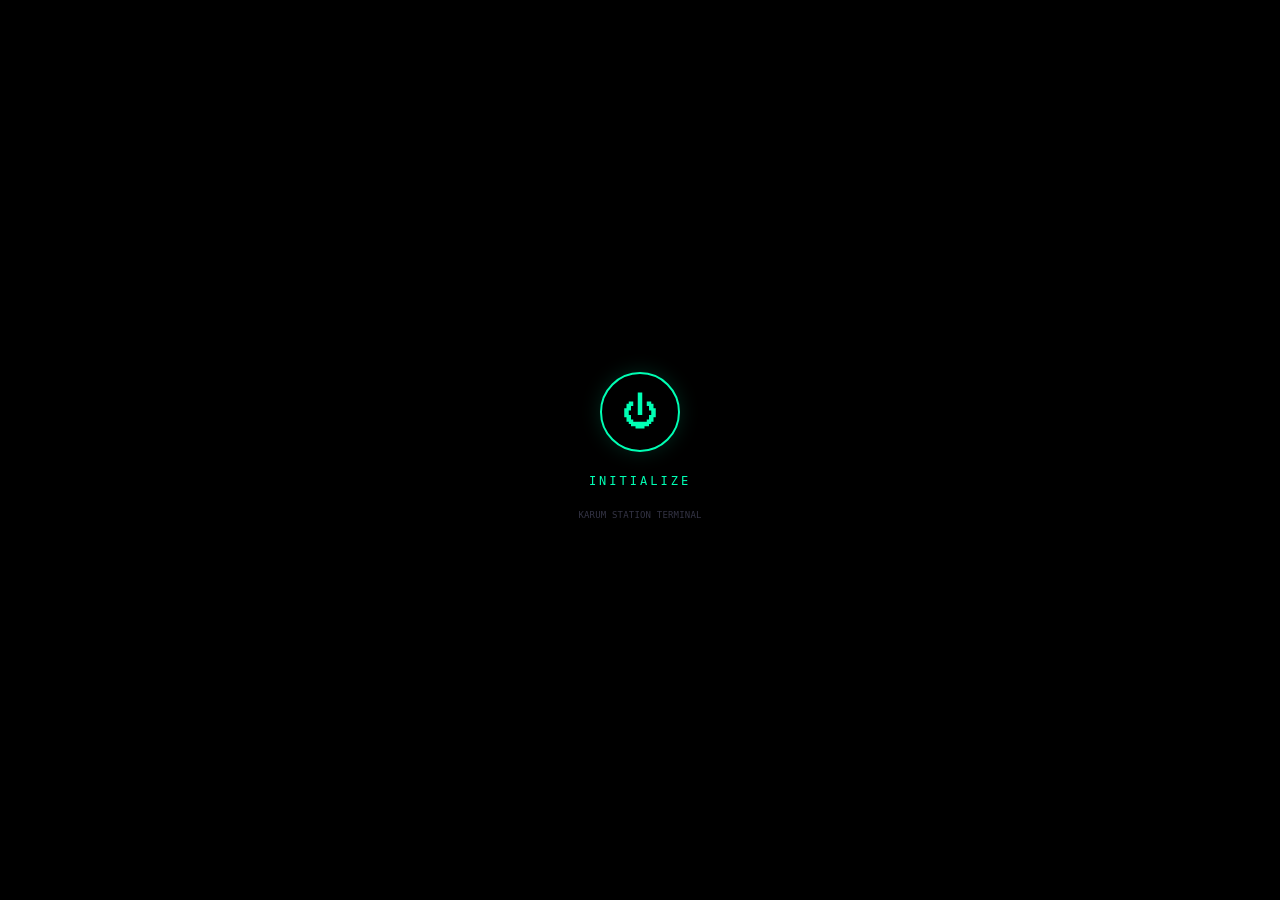
==== index.html @ bf7820f0 "Updates" ====
<!doctype html>
<html lang="en">
  <head>
    <meta charset="UTF-8" />
    <link rel="icon" type="image/svg+xml" href="/favicon.svg" />
    <meta name="viewport" content="width=device-width, initial-scale=1.0, viewport-fit=cover" />
    <title>Vite + React + TS</title>
    <link rel="manifest" href="/manifest.json">
    <meta name="theme-color" content="#00ffb4"> 
    <script type="module" crossorigin src="/assets/index-COHazBrl.js"></script>
    <link rel="stylesheet" crossorigin href="/assets/index-C_YmY61V.css">
  </head>
  <body>
    <div id="root"></div>
    <script>if('serviceWorker' in navigator) navigator.serviceWorker.register('/sw.js');</script>
  </body>
</html>
---- assets/index-C_YmY61V.css ----
:root{--text:#6b6375;--text-h:#08060d;--bg:#fff;--border:#e5e4e7;--code-bg:#f4f3ec;--accent:#aa3bff;--accent-bg:#aa3bff1a;--accent-border:#aa3bff80;--social-bg:#f4f3ec80;--shadow:#0000001a 0 10px 15px -3px, #0000000d 0 4px 6px -2px;--sans:system-ui, "Segoe UI", Roboto, sans-serif;--heading:system-ui, "Segoe UI", Roboto, sans-serif;--mono:ui-monospace, Consolas, monospace;font:18px/145% var(--sans);letter-spacing:.18px;--lightningcss-light:initial;--lightningcss-dark: ;color-scheme:light dark;color:var(--text);background:var(--bg);font-synthesis:none;text-rendering:optimizelegibility;-webkit-font-smoothing:antialiased;-moz-osx-font-smoothing:grayscale}@media (prefers-color-scheme:dark){:root{--lightningcss-light: ;--lightningcss-dark:initial}}@media (width<=1024px){:root{font-size:16px}}@media (prefers-color-scheme:dark){:root{--text:#9ca3af;--text-h:#f3f4f6;--bg:#16171d;--border:#2e303a;--code-bg:#1f2028;--accent:#c084fc;--accent-bg:#c084fc26;--accent-border:#c084fc80;--social-bg:#2f303a80;--shadow:#0006 0 10px 15px -3px, #00000040 0 4px 6px -2px}#social .button-icon{filter:invert()brightness(2)}}#root{text-align:center;border-inline:1px solid var(--border);box-sizing:border-box;flex-direction:column;width:1126px;max-width:100%;min-height:100svh;margin:0 auto;display:flex}body{background:#090b0f;margin:0}h1,h2{font-family:var(--heading);color:var(--text-h);font-weight:500}h1{letter-spacing:-1.68px;margin:32px 0;font-size:56px}@media (width<=1024px){h1{margin:20px 0;font-size:36px}}h2{letter-spacing:-.24px;margin:0 0 8px;font-size:24px;line-height:118%}@media (width<=1024px){h2{font-size:20px}}p{margin:0}code,.counter{font-family:var(--mono);color:var(--text-h);border-radius:4px;display:inline-flex}code{background:var(--code-bg);padding:4px 8px;font-size:15px;line-height:135%}
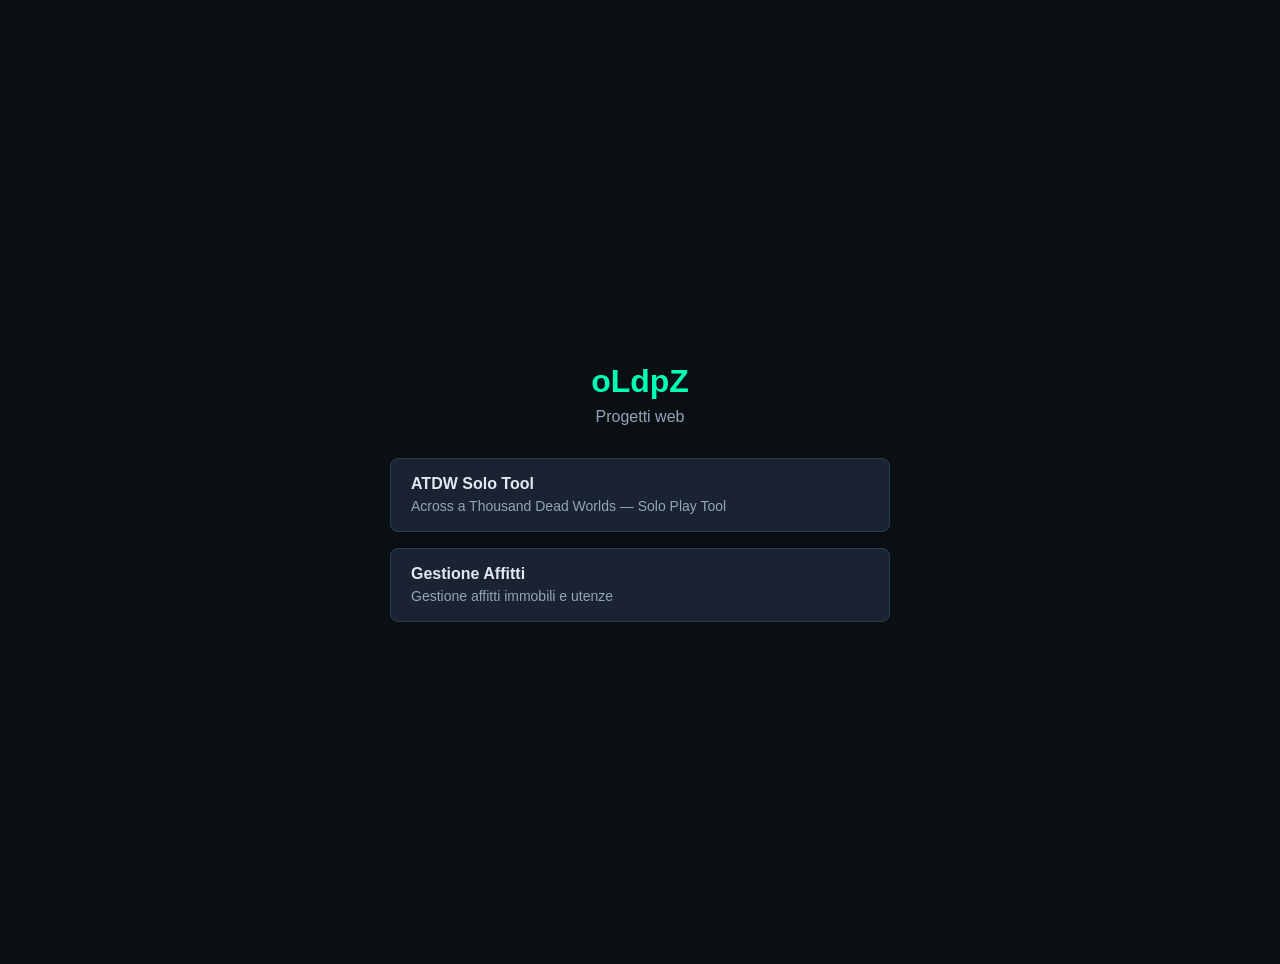
==== commit e1b7ef2a: "Ristruttura repo: ATDW spostata in /atdw/ con scope PWA limitato - App ATDW ora su https://oldpz.git" ====
--- a/index.html
+++ b/index.html
@@ -1,17 +1,76 @@
 <!doctype html>
-<html lang="en">
-  <head>
-    <meta charset="UTF-8" />
-    <link rel="icon" type="image/svg+xml" href="/favicon.svg" />
-    <meta name="viewport" content="width=device-width, initial-scale=1.0, viewport-fit=cover" />
-    <title>Vite + React + TS</title>
-    <link rel="manifest" href="/manifest.json">
-    <meta name="theme-color" content="#00ffb4"> 
-    <script type="module" crossorigin src="/assets/index-COHazBrl.js"></script>
-    <link rel="stylesheet" crossorigin href="/assets/index-C_YmY61V.css">
-  </head>
-  <body>
-    <div id="root"></div>
-    <script>if('serviceWorker' in navigator) navigator.serviceWorker.register('/sw.js');</script>
-  </body>
+<html lang="it">
+<head>
+  <meta charset="UTF-8">
+  <meta name="viewport" content="width=device-width, initial-scale=1.0">
+  <title>oLdpZ — Progetti</title>
+  <!-- Script di pulizia: rimuove eventuale service worker vecchio
+       registrato al root scope, per evitare conflitti con i progetti
+       in sottocartelle (es. /atdw/ e /gestione-affitti/). -->
+  <script>
+    if ('serviceWorker' in navigator) {
+      navigator.serviceWorker.getRegistrations().then(regs => {
+        regs.forEach(r => {
+          // Pulisce solo i SW registrati al root scope di questo dominio
+          if (r.scope === window.location.origin + '/') {
+            r.unregister();
+          }
+        });
+      });
+    }
+  </script>
+  <style>
+    body {
+      font-family: -apple-system, BlinkMacSystemFont, 'Segoe UI', Roboto, sans-serif;
+      background: #0a0f14;
+      color: #e2e8f0;
+      margin: 0;
+      min-height: 100vh;
+      display: flex;
+      flex-direction: column;
+      align-items: center;
+      justify-content: center;
+      padding: 2rem;
+    }
+    h1 { color: #00ffb4; margin-bottom: 0.5rem; }
+    p { color: #94a3b8; margin-top: 0; margin-bottom: 2rem; }
+    .projects {
+      display: grid;
+      gap: 1rem;
+      width: 100%;
+      max-width: 500px;
+    }
+    a.project {
+      display: block;
+      padding: 1rem 1.25rem;
+      background: #1a2332;
+      border: 1px solid #2d3b4f;
+      border-radius: 0.5rem;
+      color: #e2e8f0;
+      text-decoration: none;
+      transition: all 0.15s;
+    }
+    a.project:hover {
+      background: #233145;
+      border-color: #00ffb4;
+      transform: translateY(-1px);
+    }
+    a.project strong { display: block; margin-bottom: 0.25rem; }
+    a.project span { color: #94a3b8; font-size: 0.875rem; }
+  </style>
+</head>
+<body>
+  <h1>oLdpZ</h1>
+  <p>Progetti web</p>
+  <div class="projects">
+    <a href="/atdw/" class="project">
+      <strong>ATDW Solo Tool</strong>
+      <span>Across a Thousand Dead Worlds — Solo Play Tool</span>
+    </a>
+    <a href="/gestione-affitti/" class="project">
+      <strong>Gestione Affitti</strong>
+      <span>Gestione affitti immobili e utenze</span>
+    </a>
+  </div>
+</body>
 </html>
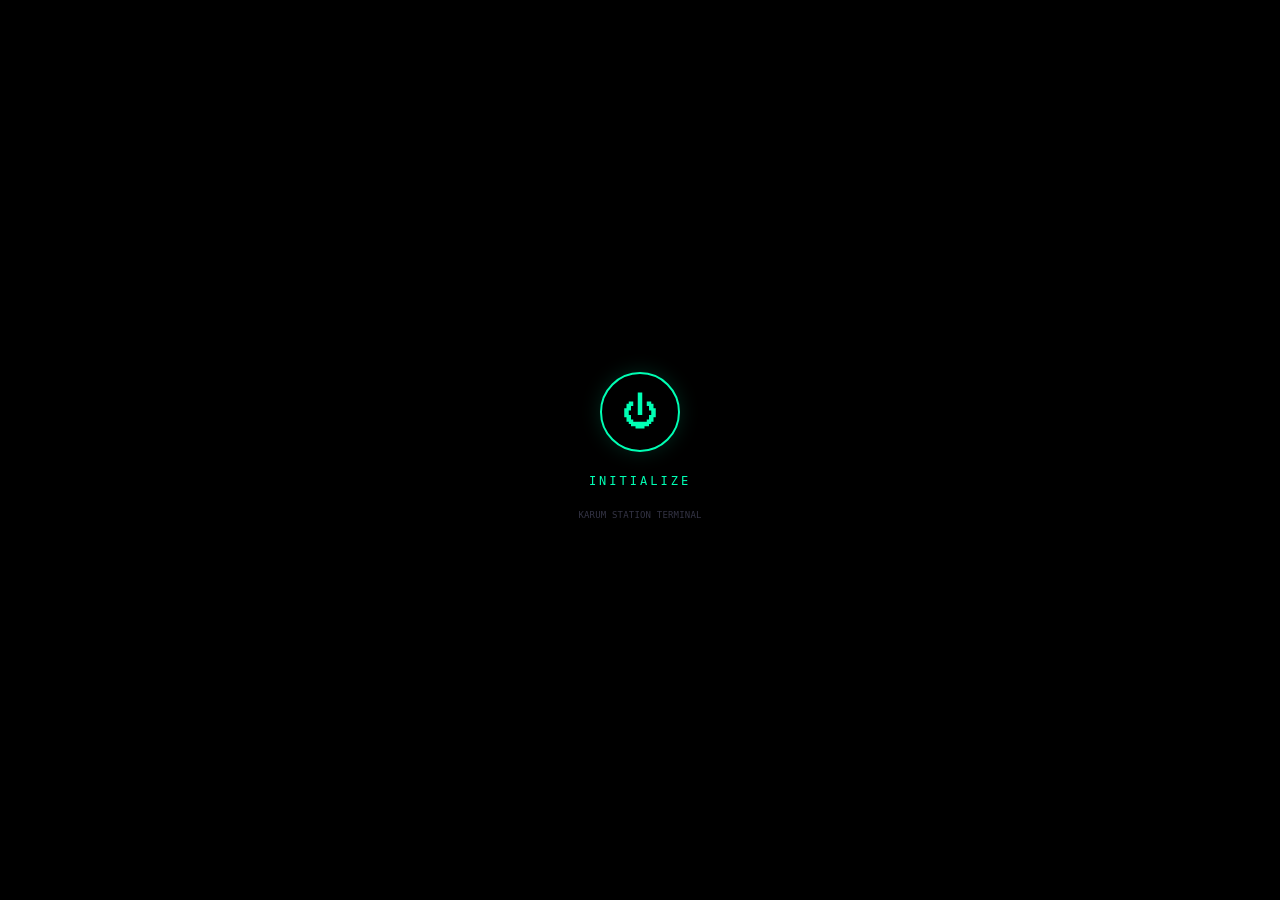
==== commit c7a1ece4: "Revert "Ristruttura repo: ATDW spostata in /atdw/ con scope PWA limitato" This reverts commit e1b7ef" ====
--- a/index.html
+++ b/index.html
@@ -1,76 +1,17 @@
 <!doctype html>
-<html lang="it">
-<head>
-  <meta charset="UTF-8">
-  <meta name="viewport" content="width=device-width, initial-scale=1.0">
-  <title>oLdpZ — Progetti</title>
-  <!-- Script di pulizia: rimuove eventuale service worker vecchio
-       registrato al root scope, per evitare conflitti con i progetti
-       in sottocartelle (es. /atdw/ e /gestione-affitti/). -->
-  <script>
-    if ('serviceWorker' in navigator) {
-      navigator.serviceWorker.getRegistrations().then(regs => {
-        regs.forEach(r => {
-          // Pulisce solo i SW registrati al root scope di questo dominio
-          if (r.scope === window.location.origin + '/') {
-            r.unregister();
-          }
-        });
-      });
-    }
-  </script>
-  <style>
-    body {
-      font-family: -apple-system, BlinkMacSystemFont, 'Segoe UI', Roboto, sans-serif;
-      background: #0a0f14;
-      color: #e2e8f0;
-      margin: 0;
-      min-height: 100vh;
-      display: flex;
-      flex-direction: column;
-      align-items: center;
-      justify-content: center;
-      padding: 2rem;
-    }
-    h1 { color: #00ffb4; margin-bottom: 0.5rem; }
-    p { color: #94a3b8; margin-top: 0; margin-bottom: 2rem; }
-    .projects {
-      display: grid;
-      gap: 1rem;
-      width: 100%;
-      max-width: 500px;
-    }
-    a.project {
-      display: block;
-      padding: 1rem 1.25rem;
-      background: #1a2332;
-      border: 1px solid #2d3b4f;
-      border-radius: 0.5rem;
-      color: #e2e8f0;
-      text-decoration: none;
-      transition: all 0.15s;
-    }
-    a.project:hover {
-      background: #233145;
-      border-color: #00ffb4;
-      transform: translateY(-1px);
-    }
-    a.project strong { display: block; margin-bottom: 0.25rem; }
-    a.project span { color: #94a3b8; font-size: 0.875rem; }
-  </style>
-</head>
-<body>
-  <h1>oLdpZ</h1>
-  <p>Progetti web</p>
-  <div class="projects">
-    <a href="/atdw/" class="project">
-      <strong>ATDW Solo Tool</strong>
-      <span>Across a Thousand Dead Worlds — Solo Play Tool</span>
-    </a>
-    <a href="/gestione-affitti/" class="project">
-      <strong>Gestione Affitti</strong>
-      <span>Gestione affitti immobili e utenze</span>
-    </a>
-  </div>
-</body>
+<html lang="en">
+  <head>
+    <meta charset="UTF-8" />
+    <link rel="icon" type="image/svg+xml" href="/favicon.svg" />
+    <meta name="viewport" content="width=device-width, initial-scale=1.0, viewport-fit=cover" />
+    <title>Vite + React + TS</title>
+    <link rel="manifest" href="/manifest.json">
+    <meta name="theme-color" content="#00ffb4"> 
+    <script type="module" crossorigin src="/assets/index-CjwPeuF6.js"></script>
+    <link rel="stylesheet" crossorigin href="/assets/index-C_YmY61V.css">
+  </head>
+  <body>
+    <div id="root"></div>
+    <script>if('serviceWorker' in navigator) navigator.serviceWorker.register('/sw.js');</script>
+  </body>
 </html>
--- a/assets/index-C_YmY61V.css
+++ b/assets/index-C_YmY61V.css
@@ -0,0 +1 @@
+:root{--text:#6b6375;--text-h:#08060d;--bg:#fff;--border:#e5e4e7;--code-bg:#f4f3ec;--accent:#aa3bff;--accent-bg:#aa3bff1a;--accent-border:#aa3bff80;--social-bg:#f4f3ec80;--shadow:#0000001a 0 10px 15px -3px, #0000000d 0 4px 6px -2px;--sans:system-ui, "Segoe UI", Roboto, sans-serif;--heading:system-ui, "Segoe UI", Roboto, sans-serif;--mono:ui-monospace, Consolas, monospace;font:18px/145% var(--sans);letter-spacing:.18px;--lightningcss-light:initial;--lightningcss-dark: ;color-scheme:light dark;color:var(--text);background:var(--bg);font-synthesis:none;text-rendering:optimizelegibility;-webkit-font-smoothing:antialiased;-moz-osx-font-smoothing:grayscale}@media (prefers-color-scheme:dark){:root{--lightningcss-light: ;--lightningcss-dark:initial}}@media (width<=1024px){:root{font-size:16px}}@media (prefers-color-scheme:dark){:root{--text:#9ca3af;--text-h:#f3f4f6;--bg:#16171d;--border:#2e303a;--code-bg:#1f2028;--accent:#c084fc;--accent-bg:#c084fc26;--accent-border:#c084fc80;--social-bg:#2f303a80;--shadow:#0006 0 10px 15px -3px, #00000040 0 4px 6px -2px}#social .button-icon{filter:invert()brightness(2)}}#root{text-align:center;border-inline:1px solid var(--border);box-sizing:border-box;flex-direction:column;width:1126px;max-width:100%;min-height:100svh;margin:0 auto;display:flex}body{background:#090b0f;margin:0}h1,h2{font-family:var(--heading);color:var(--text-h);font-weight:500}h1{letter-spacing:-1.68px;margin:32px 0;font-size:56px}@media (width<=1024px){h1{margin:20px 0;font-size:36px}}h2{letter-spacing:-.24px;margin:0 0 8px;font-size:24px;line-height:118%}@media (width<=1024px){h2{font-size:20px}}p{margin:0}code,.counter{font-family:var(--mono);color:var(--text-h);border-radius:4px;display:inline-flex}code{background:var(--code-bg);padding:4px 8px;font-size:15px;line-height:135%}
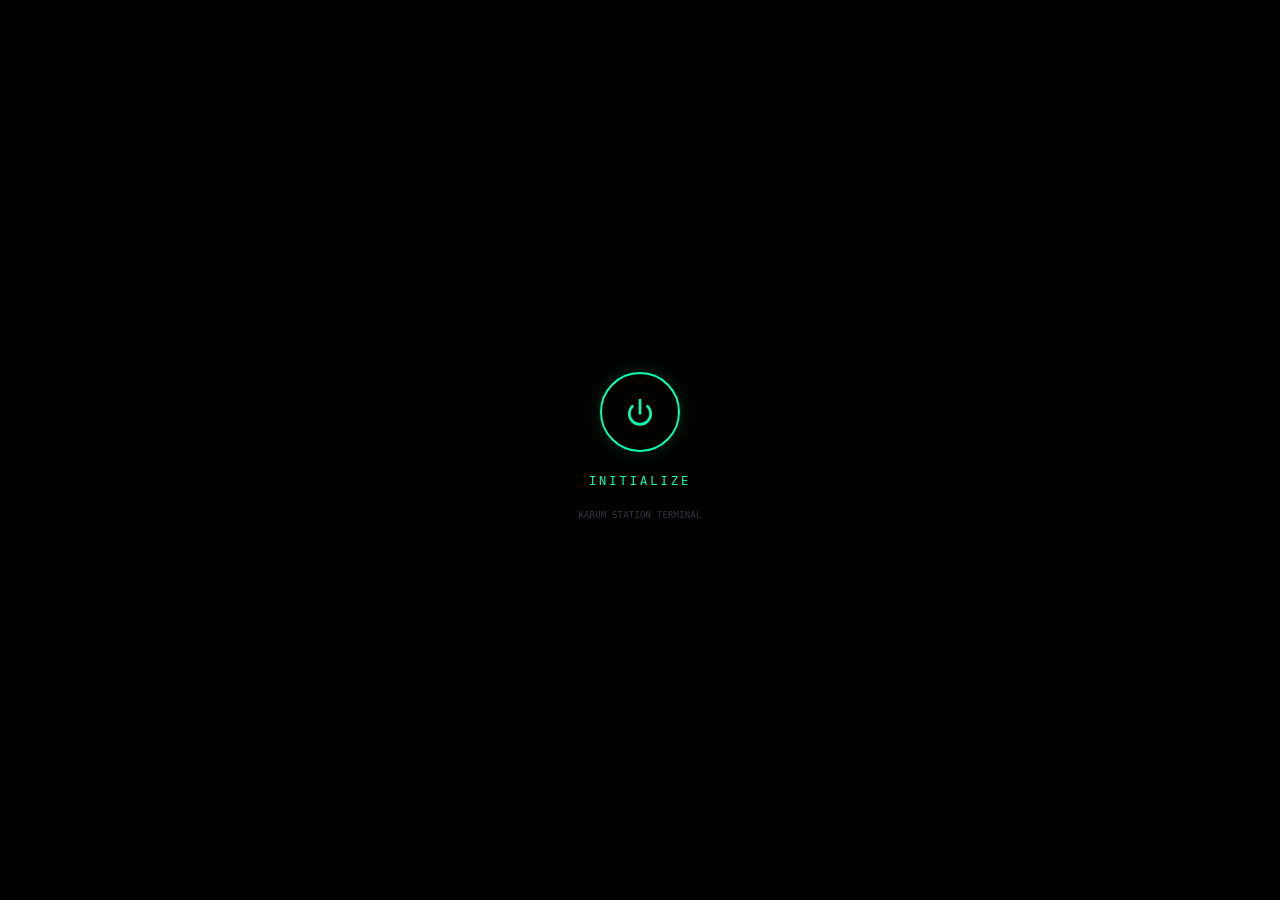
==== commit a82311d7: "Updates" ====
--- a/index.html
+++ b/index.html
@@ -6,8 +6,8 @@
     <meta name="viewport" content="width=device-width, initial-scale=1.0, viewport-fit=cover" />
     <title>Vite + React + TS</title>
     <link rel="manifest" href="/manifest.json">
-    <meta name="theme-color" content="#00ffb4"> 
-    <script type="module" crossorigin src="/assets/index-CjwPeuF6.js"></script>
+    <meta name="theme-color" content="#00ffb4">
+    <script type="module" crossorigin src="/assets/index-Cd_39MSN.js"></script>
     <link rel="stylesheet" crossorigin href="/assets/index-C_YmY61V.css">
   </head>
   <body>
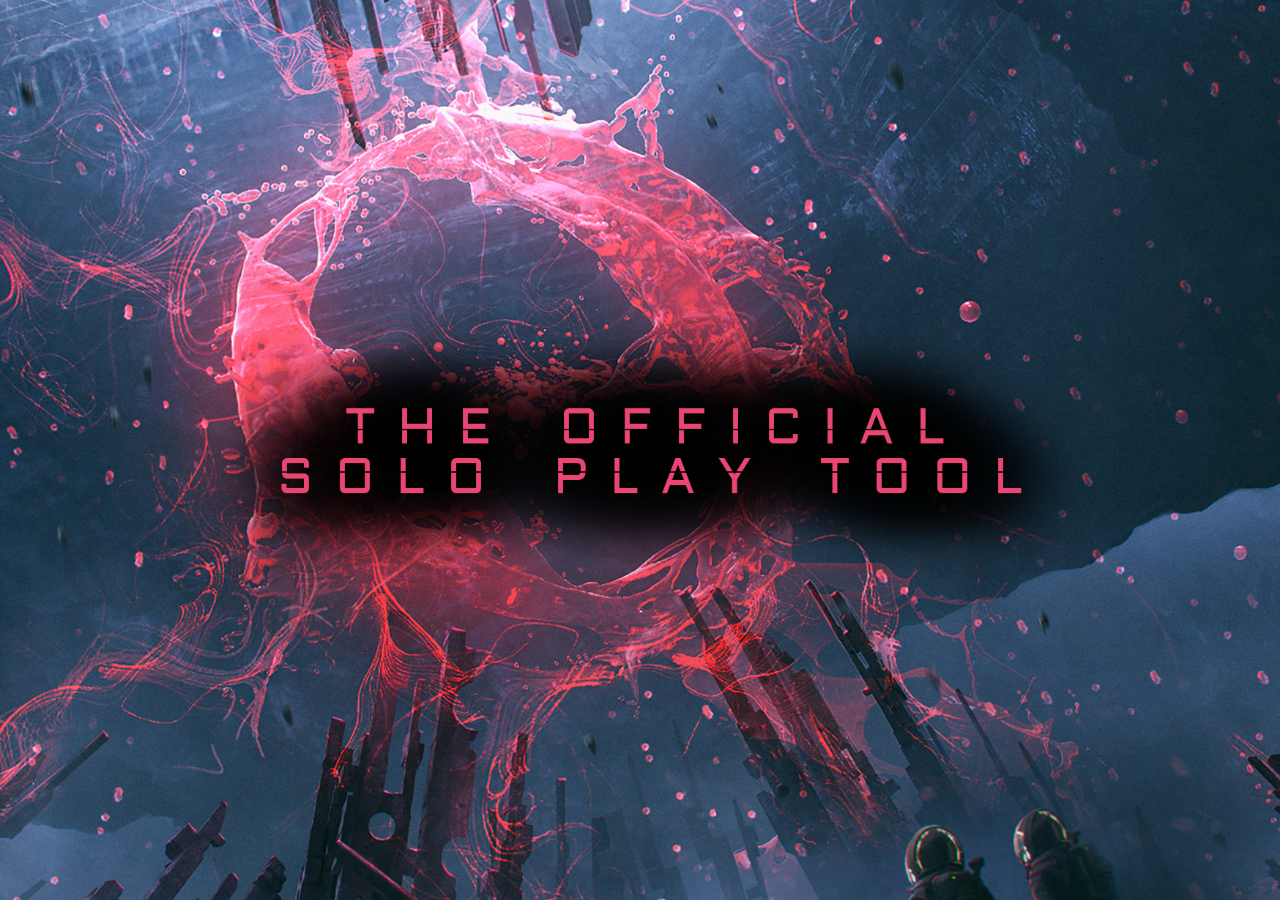
==== commit 66e45a45: "Splash: extend duration to 2.5s + 0.6s fade" ====
--- a/index.html
+++ b/index.html
@@ -6,12 +6,40 @@
     <meta name="viewport" content="width=device-width, initial-scale=1.0, viewport-fit=cover" />
     <title>Vite + React + TS</title>
     <link rel="manifest" href="/manifest.json">
-    <meta name="theme-color" content="#00ffb4">
+    <meta name="theme-color" content="#090b0f">
+    <link rel="preload" as="image" href="/splash.png">
+    <style>
+      html, body { margin: 0; padding: 0; background: #090b0f; }
+      #app-splash {
+        position: fixed;
+        inset: 0;
+        width: 100vw;
+        height: 100vh;
+        height: 100dvh;
+        background: #090b0f url("/splash.png") center center / cover no-repeat;
+        z-index: 2147483647;
+        transition: opacity 600ms ease;
+        opacity: 1;
+        pointer-events: none;
+      }
+      #app-splash.hide { opacity: 0; }
+    </style>
     <script type="module" crossorigin src="/assets/index-Cd_39MSN.js"></script>
     <link rel="stylesheet" crossorigin href="/assets/index-C_YmY61V.css">
   </head>
   <body>
+    <div id="app-splash"></div>
     <div id="root"></div>
-    <script>if('serviceWorker' in navigator) navigator.serviceWorker.register('/sw.js');</script>
+    <script>
+      if('serviceWorker' in navigator) navigator.serviceWorker.register('/sw.js');
+      window.addEventListener('load', function(){
+        setTimeout(function(){
+          var s = document.getElementById('app-splash');
+          if(!s) return;
+          s.classList.add('hide');
+          setTimeout(function(){ s.remove(); }, 650);
+        }, 2500);
+      });
+    </script>
   </body>
 </html>
